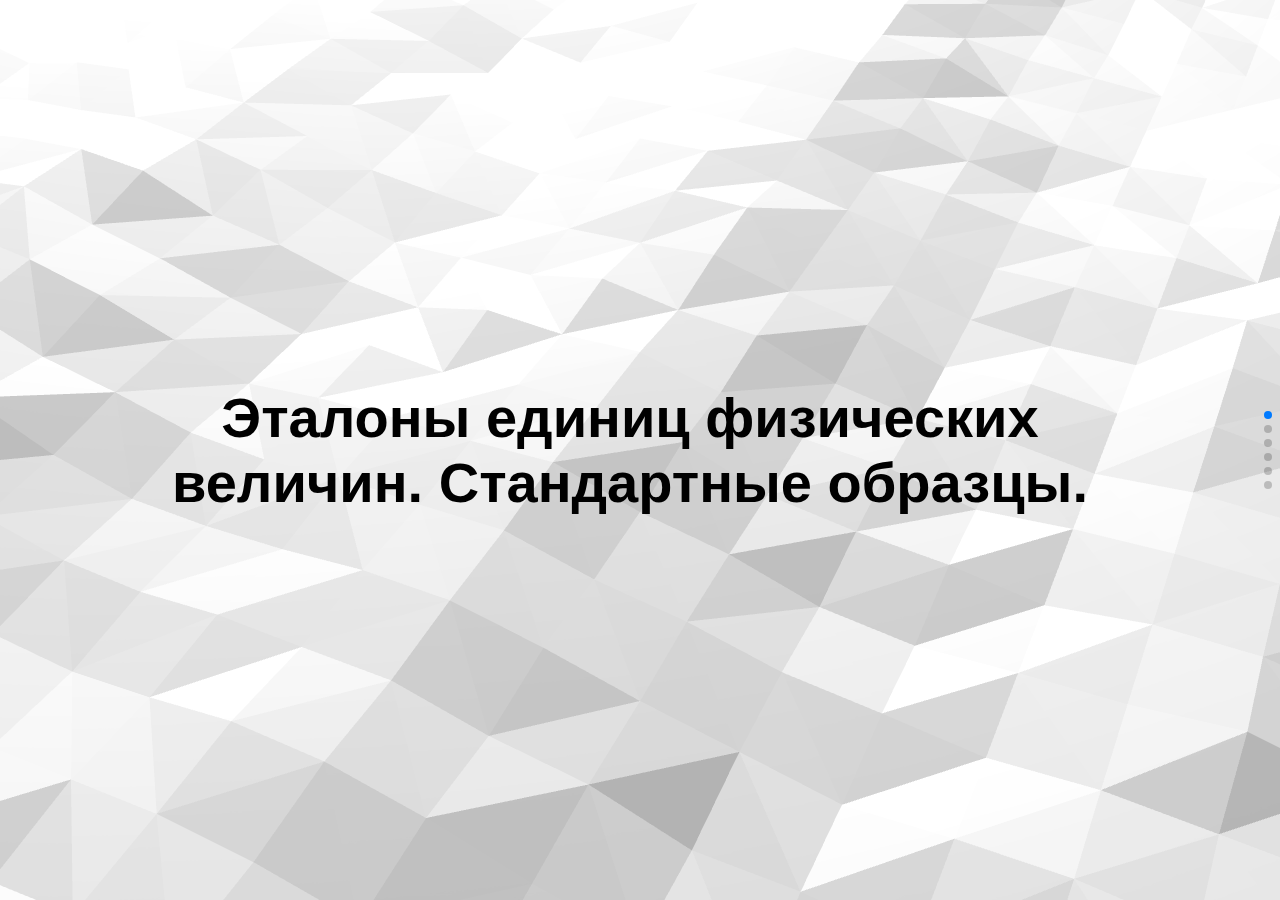
==== Standards/index.html @ ce09b6c3 "Standars" ====
<!DOCTYPE html>
<html lang="en">
  <head>
    <meta charset="utf-8" />
    <title>Эталоны единиц физических величин</title>
    <meta
      name="viewport"
      content="width=device-width, initial-scale=1, minimum-scale=1, maximum-scale=1"
    />
    <!-- Link Swiper's CSS -->
    <link
      rel="stylesheet"
      href="https://unpkg.com/swiper/swiper-bundle.min.css"
    />

    <!-- Demo styles -->
     <link rel="stylesheet" href="css/style.css" />
  </head>

  <body>
<div class="intro" id="intro"></div>
    <!-- Swiper -->
    <div class="swiper mySwiper">
      <div class="swiper-wrapper">
        <div class="swiper-slide">
            <div class="container">
                <h1>Эталоны единиц физических величин. Стандартные образцы.</h1>
            </div>
        </div>
        <div class="swiper-slide">
          <div class="container">
            <h1 class="title">История появления эталона в Российской Империи</h1>
            <div class="subtitle">
              <img src="/images/5u71QGJaQSQ.jpg" style="max-width:1000px; " alt="">
            </div>
          </div>
        </div>
        <div class="swiper-slide">
          <div class="container">
            <h1 class="title">Основные единицы:</h1>
            <div class="text">
              <ul>
              <li>длина, выраженная в метрах [м]</li>
              <li>масса, выраженная в килограммах [кг]</li>
              <li>время, выраженное в секундах [с]</li>
              <li>сила электрического тока, выраженная в Амперах [А]</li>
              <li>термодинамическая температура, выраженная в градусах Кельвина [К]</li>
              <li>сила света, выраженная в канделах [кд]</li>
              <li>количество вещества, выраженное в молях [моль]</li>
              </ul>
            </div>
          </div>
        </div>
        <div class="swiper-slide">
          <div class="container">
            <h1 class="title">Три основные единицы</h1>
            <div class="container__images">
              <div class="subtitle">
                <img src="/images/m.jpg" style="max-width:600px; "
                  alt="">
                <div class="text__subtitle">Эталон метра
                Отказались в 1960</div>
              </div>
              <div class="subtitle">
                <img src="/images/s.jpg" style="max-width:600px; " alt="">
                <div class="text__subtitle">Эталон секунды
                  Отказались в 1967</div>
              </div>
              <div class="subtitle">
                <img
                  src="/images/kgjpg.jpg"
                  style="max-width:600px; " alt="">
                <div class="text__subtitle">Эталон килограмма
                Отказались в 2019</div>
              </div>
            </div>
          </div>
        </div>
        <div class="swiper-slide">
          <div class="container">
            <h1 class="title">Как отказались от эталона килограмма</h1>
            <div class="container__images">
              <div class="subtitle">
                <img src="/images/Рисунок1.jpg" style="max-width:600px; " alt="">
                <div class="text__subtitle">Кремниевая сфера</div>
              </div>
              <div class="subtitle">
                <img src="/images/Рисунок2.jpg" style="max-width:600px; " alt="">
                <div class="text__subtitle">Весы Кибла</div>
              </div>
            </div>
          </div>
        </div>
        <div class="swiper-slide">
          <div class="container">
            <h1 class="title">Спасибо за внимание</h1>
            </div>
          </div>
        </div>
      <div class="swiper-pagination"></div>
    </div>

    <!-- Swiper JS -->
    <script src="js/three.min.js"></script>
    <script src="js/vanta.waves.min.js"></script>
    <script src="js/app.js"></script>
    <script src="https://unpkg.com/swiper/swiper-bundle.min.js"></script>

    <!-- Initialize Swiper -->
    <script>
      var swiper = new Swiper(".mySwiper", {
        direction: "vertical",
        slidesPerView: 1,
        spaceBetween: 30,
        mousewheel: true,
        keyboard:{
          enabled:true,
          onlyInViewport: true,
          pageUpDown:true,
        },
        pagination: {
          el: ".swiper-pagination",
          clickable: true,
        },
      });
    </script>
  </body>
</html>
---- Standards/css/style.css ----
html,
body {
  position: relative;
  height: 100%;
}

body {
  background: #474a51;
  font-family: Helvetica Neue, Helvetica, Arial, sans-serif;
  font-size: 14px;
  color: #000;
  margin: 0;
  padding: 0;
}

.swiper {
  width: 100%;
  height: 100%;
}

.swiper-slide {
  text-align: center;
  font-size: 28px;
  background: none;

  /* Center slide text vertically */
  display: -webkit-box;
  display: -ms-flexbox;
  display: -webkit-flex;
  display: flex;
  -webkit-box-pack: center;
  -ms-flex-pack: center;
  -webkit-justify-content: center;
  justify-content: center;
  -webkit-box-align: center;
  -ms-flex-align: center;
  -webkit-align-items: center;
  align-items: center;
}

.swiper-slide img {
  display: block;
  width: 100%;
  height: 100%;
  object-fit: cover;
}

/* App */
.container {
  max-width: 1080px;
  width: 100%;
  margin: 0 auto;
  padding: 20px 40px 20px 20px;
}

.title {
  margin-bottom: 40px;
}

.subtitle {
  text-align: left;
}

.text {
  font-family: "Franklin Gothic Medium", "Arial Narrow", Arial, sans-serif;
  line-height: 1.4;
  font-size: 32px;
  text-align: justify;
  text-shadow: 10px 5px 5px rgba(0, 0, 0, 0.20);
}

img {
  border-radius: 15px;
  box-shadow: 10px 5px 5px rgba(0, 0, 0, 0.20);
}

.intro {
  position: fixed;
  top: 0;
  left: 0;
  height: 100vh;
  width: 100%;
}

.subtitle {
  display: flex;
  flex-direction: column;
  align-items: center;
}

.container__images {
  display: flex;
  justify-content: space-between;
  text-shadow: 10px 5px 5px rgba(0, 0, 0, 0.2);
}
.text__subtitle {
  margin-top: 10px;
  max-width: 300px;
  font-family: "Franklin Gothic Medium", "Arial Narrow", Arial, bold;
}
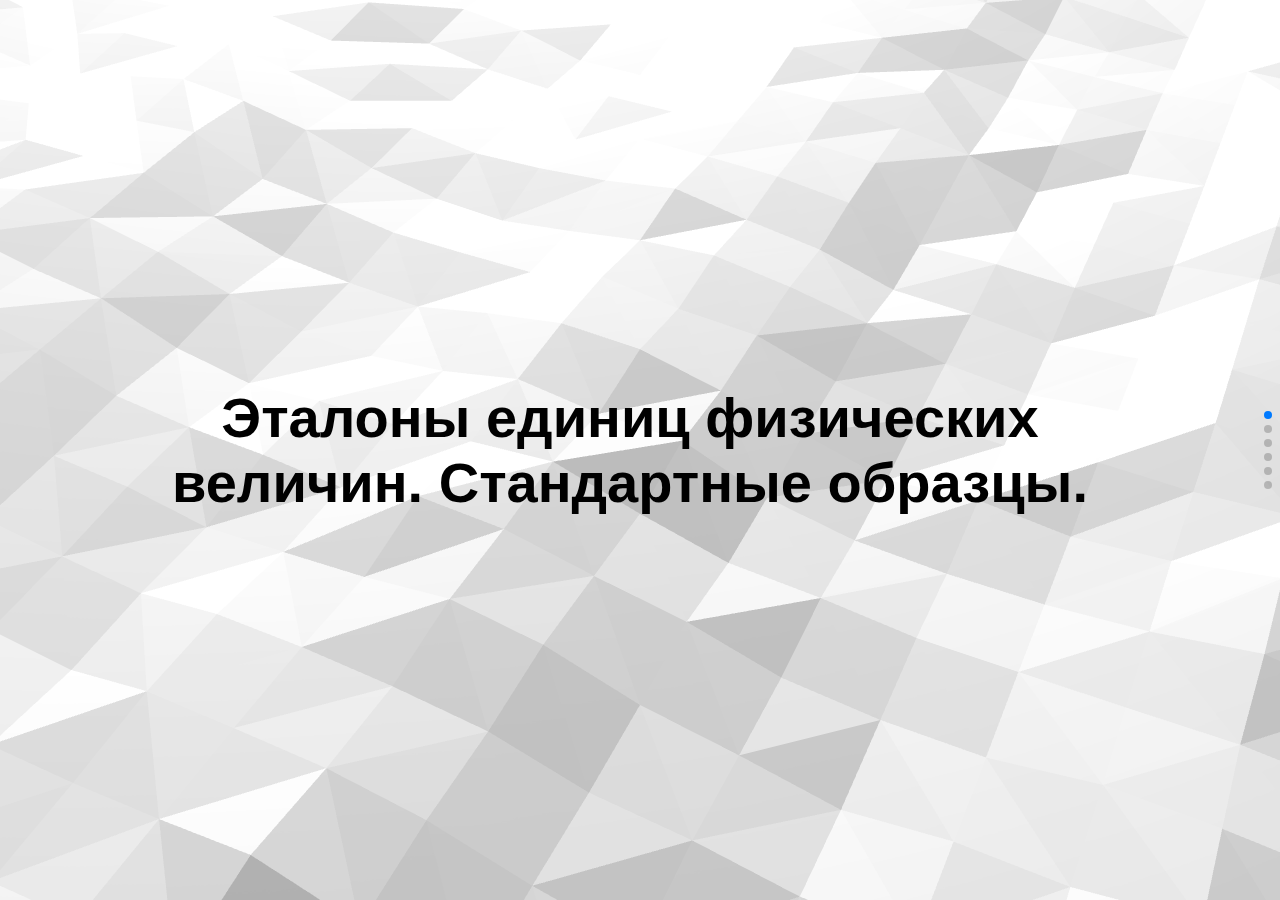
==== commit 7008f08b: "1" ====
--- a/Standards/index.html
+++ b/Standards/index.html
@@ -31,7 +31,7 @@
           <div class="container">
             <h1 class="title">История появления эталона в Российской Империи</h1>
             <div class="subtitle">
-              <img src="/images/5u71QGJaQSQ.jpg" style="max-width:1000px; " alt="">
+              <img src="https://umcrostov.ru/upload/medialibrary/f99/f999ac559269c787d29f2d9e037f9c27.jpg" style="max-width:1000px; " alt="">
             </div>
           </div>
         </div>
@@ -56,19 +56,19 @@
             <h1 class="title">Три основные единицы</h1>
             <div class="container__images">
               <div class="subtitle">
-                <img src="/images/m.jpg" style="max-width:600px; "
+                <img src="https://expert.ru/media/photologue/photos/544563/544602/cache/048_rusrep_23-1_600_500_nocrop.jpg" style="max-width:600px; "
                   alt="">
                 <div class="text__subtitle">Эталон метра
                 Отказались в 1960</div>
               </div>
               <div class="subtitle">
-                <img src="/images/s.jpg" style="max-width:600px; " alt="">
+                <img src="https://www.komset.ru/images/CIha0-sUAAAsRGR.jpg" style="max-width:600px; " alt="">
                 <div class="text__subtitle">Эталон секунды
                   Отказались в 1967</div>
               </div>
               <div class="subtitle">
                 <img
-                  src="/images/kgjpg.jpg"
+                  src="https://i0.wp.com/zateevo.ru/userfiles/image/WatIsWhat/Meri_izmer/mera7.jpg"
                   style="max-width:600px; " alt="">
                 <div class="text__subtitle">Эталон килограмма
                 Отказались в 2019</div>
@@ -81,11 +81,11 @@
             <h1 class="title">Как отказались от эталона килограмма</h1>
             <div class="container__images">
               <div class="subtitle">
-                <img src="/images/Рисунок1.jpg" style="max-width:600px; " alt="">
+                <img src="https://www.atomic-energy.ru/files/images/2014/07/si28.jpg" style="max-width:600px; " alt="">
                 <div class="text__subtitle">Кремниевая сфера</div>
               </div>
               <div class="subtitle">
-                <img src="/images/Рисунок2.jpg" style="max-width:600px; " alt="">
+                <img src="https://upload.wikimedia.org/wikipedia/commons/thumb/f/f8/NIST-4_Kibble_balance.jpg/800px-NIST-4_Kibble_balance.jpg" style="max-width:600px; height: 450px; " alt="">
                 <div class="text__subtitle">Весы Кибла</div>
               </div>
             </div>
--- a/Standards/css/style.css
+++ b/Standards/css/style.css
@@ -71,6 +71,8 @@
 
 img {
   border-radius: 15px;
+  width: 100%;
+  height: auto;
   box-shadow: 10px 5px 5px rgba(0, 0, 0, 0.20);
 }
 
@@ -86,6 +88,7 @@
   display: flex;
   flex-direction: column;
   align-items: center;
+  margin: 15px;
 }
 
 .container__images {
